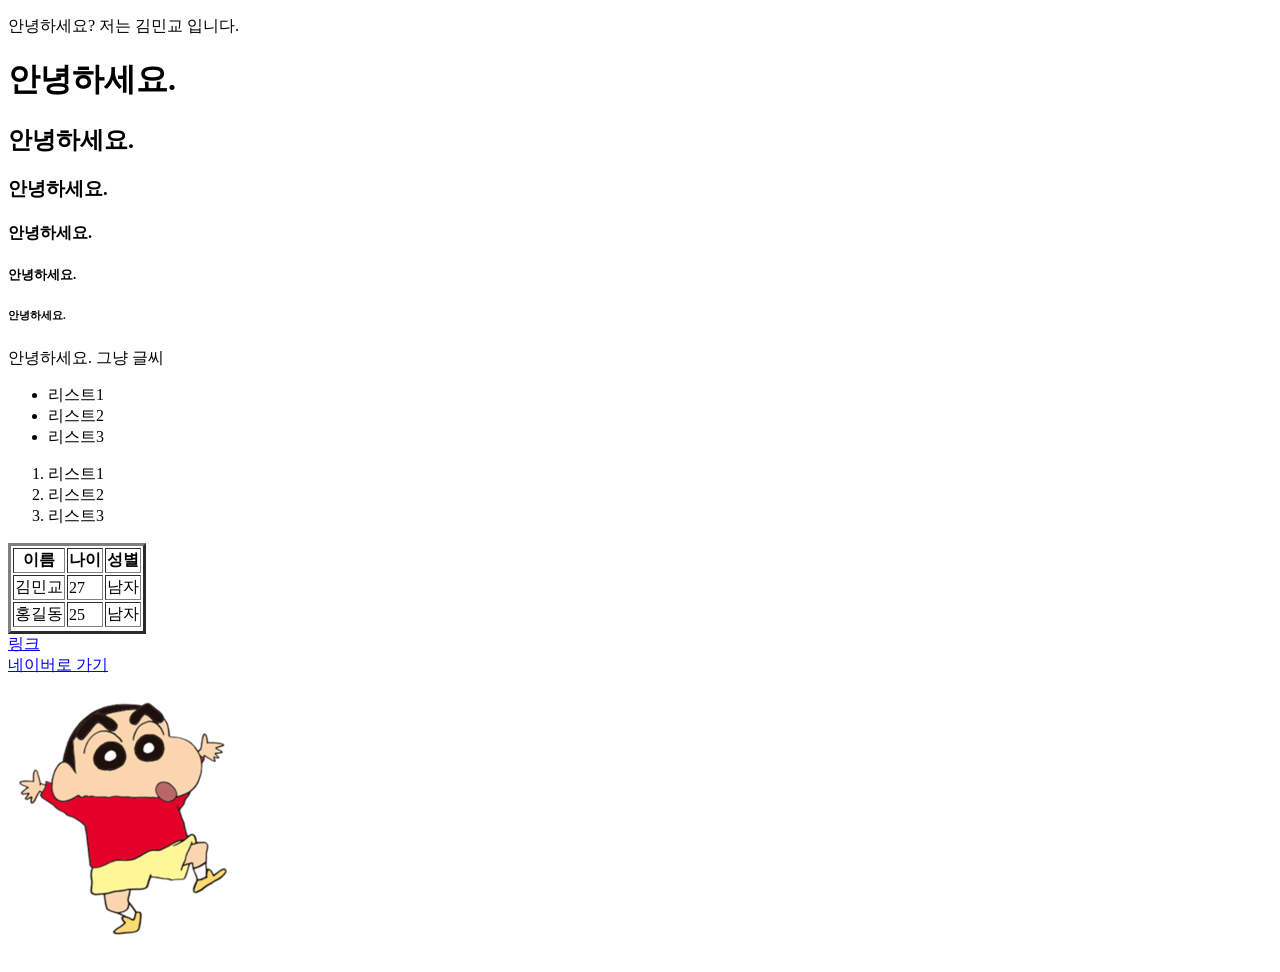
==== 01-frontend/01_web-main/01_html기초.html @ 190b40f2 "feat: 프론트엔드 HTML·CSS·JavaScript 실습 파일 추가 - 01_html : 태그 기초, Emmet, input·form, 레이아웃 실습 및 수업 자료 - 02_" ====
<!DOCTYPE html>
<html lang="ko">
<head>
    <meta charset="UTF-8"/>
    <meta name="viewport" content="width=device-width, initial-scale=1.0"/>
    <title>HTML 연습</title>
    <!-- 여기에 외부 CSS(Bootstrap 등) 링크가 들어갑니다 -->
</head>
<body>
<!-- 여기에 사용자에게 보여지는 화면(UI) 코드가 들어갑니다 -->
<p>안녕하세요? 저는 김민교 입니다.</p>

<!--주석을 표기합니다.-->
<h1>안녕하세요.</h1>
<h2>안녕하세요.</h2>
<h3>안녕하세요.</h3>
<h4>안녕하세요.</h4>
<h5>안녕하세요.</h5>
<h6>안녕하세요.</h6>
<!--에러가 이ㅣㅆ어도 그냥 무시합니다..-->
<h7>안녕하세요.</h7>
그냥 글씨

<ul>
    <li>리스트1</li>
    <li>리스트2</li>
    <li>리스트3</li>
</ul>

<ol>
    <li>리스트1</li>
    <li>리스트2</li>
    <li>리스트3</li>
</ol>

<!--표-->
<table border="3">
    <tr>
        <th>이름</th>
        <th>나이</th>
        <th>성별</th>
    </tr>
    <tr>
        <td>김민교</td>
        <td>27</td>
        <td>남자</td>
    </tr>
    <tr>
        <td>홍길동</td>
        <td>25</td>
        <td>남자</td>
    </tr>
    <tr>
<!--    -->
</table>

<!-- a (anchor) 태그를 사용해서 다른 문서와 연결을 해줍니다. -->
<!-- 태그에 특정한 기능을 부여하기 위해 속성(attribute)을 함께 사용하기도 합니다. -->
<a href="./01_html/00_emmet.html" target="_blank">링크</a>
<br>
<a href="./01_html/data/jjanggu.png" target="_blank">네이버로 가기</a>

<br>
<!--이미지는 어떻게 첨부할까요-->
<!-- 이미지는 어떻게 첨부할까요
    개발은 로컬에서 하지만 서버는 현재 프로젝트부터 올리기 때문에
    경로는 상대경로로, 현재 파일 기준으로 해당 파일이 어디 있는지,
    윈도우는 \, 웹은 / 으로 경로를 구분합니다.-->
<img src="./01_html/data/jjanggu.png" alt="이미지"></body>
</html>
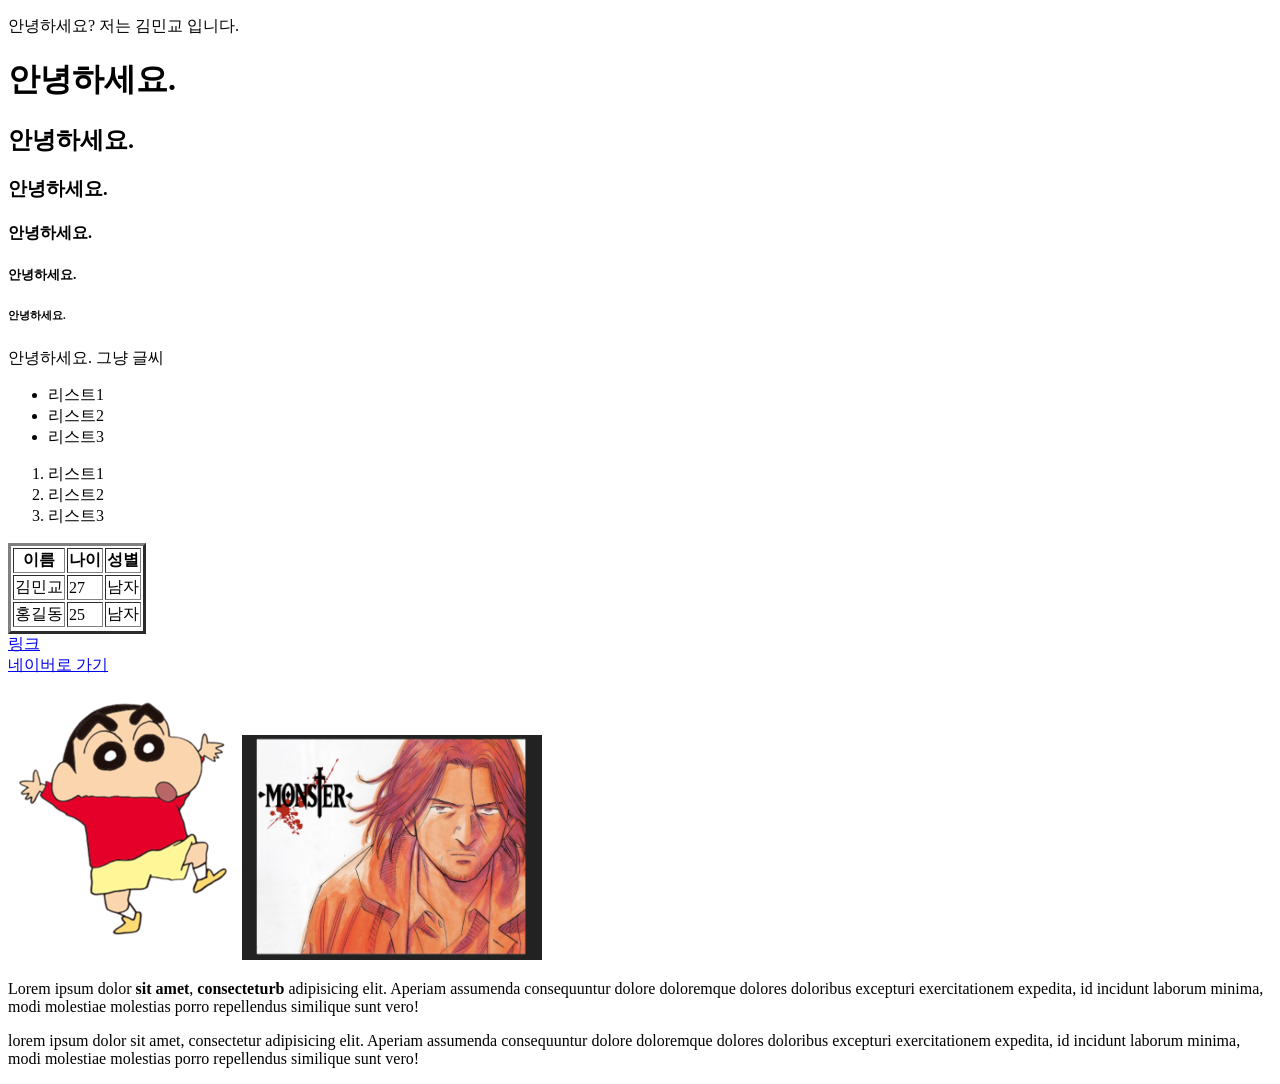
==== commit c28438f5: "feat: HTML 이미지 크기 조절 및 문단·강조 태그 실습 추가 - img 태그 width 속성으로 이미지 크기 조절 - p 태그로 문단 구분 - b(시각적 강조)와 stron" ====
--- a/01-frontend/01_web-main/01_html기초.html
+++ b/01-frontend/01_web-main/01_html기초.html
@@ -51,7 +51,7 @@
         <td>남자</td>
     </tr>
     <tr>
-<!--    -->
+        <!--    -->
 </table>
 
 <!-- a (anchor) 태그를 사용해서 다른 문서와 연결을 해줍니다. -->
@@ -67,4 +67,22 @@
     경로는 상대경로로, 현재 파일 기준으로 해당 파일이 어디 있는지,
     윈도우는 \, 웹은 / 으로 경로를 구분합니다.-->
 <img src="./01_html/data/jjanggu.png" alt="이미지"></body>
-</html>+
+<!--이미지가 크니까 이미지 줄이기-->
+<img src="./01_html/data/monster.png" alt="이미지" width="300"></body>
+
+<!--p : paragraph 로 문단을 구분-->
+<!--b: 화면에 진하게 보이기, strong: 의미상 강조-->
+<!--웹 접근성을 고려한 태그들을 활용하는 것을 권장-->
+<p>Lorem ipsum dolor <strong>sit amet</strong>, <b>consecteturb</b> adipisicing elit. Aperiam assumenda consequuntur
+    dolore
+    doloremque dolores doloribus excepturi exercitationem expedita, id incidunt laborum minima, modi molestiae molestias
+    porro repellendus similique sunt vero!
+<p>
+
+<p>lorem ipsum dolor sit amet, consectetur adipisicing elit. Aperiam assumenda consequuntur dolore doloremque dolores
+    doloribus excepturi exercitationem expedita, id incidunt laborum minima, modi molestiae molestias porro repellendus
+    similique sunt vero!
+<p>
+
+</p></p></html>
